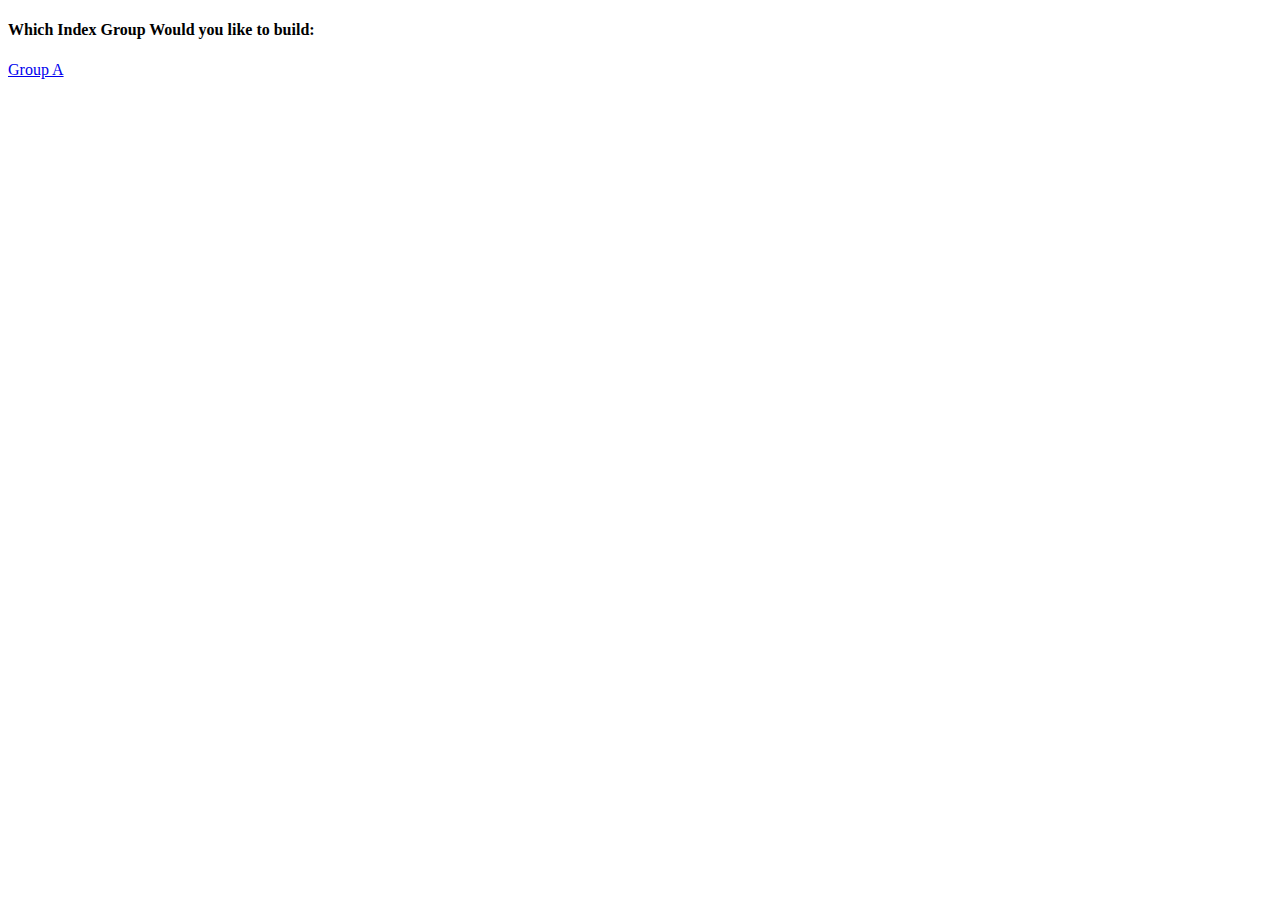
==== index.html @ 3cf9d694 "transforming to index utility" ====
<!DOCTYPE html SYSTEM "http://www.w3.org/TR/xhtml1/DTD/xhtml1-transitional.dtd">
<html xmlns="http://www.w3.org/1999/xhtml">
    <head>
        <title>Index Builder</title>
        <link rel="stylesheet" type="text/css" href="css/index1.css"/>
    </head>
    <body>
        <h4>Which Index Group Would you like to build:</h4>
        <p><a href="index_a.html">Group A</a></p>
    </body>
</html>
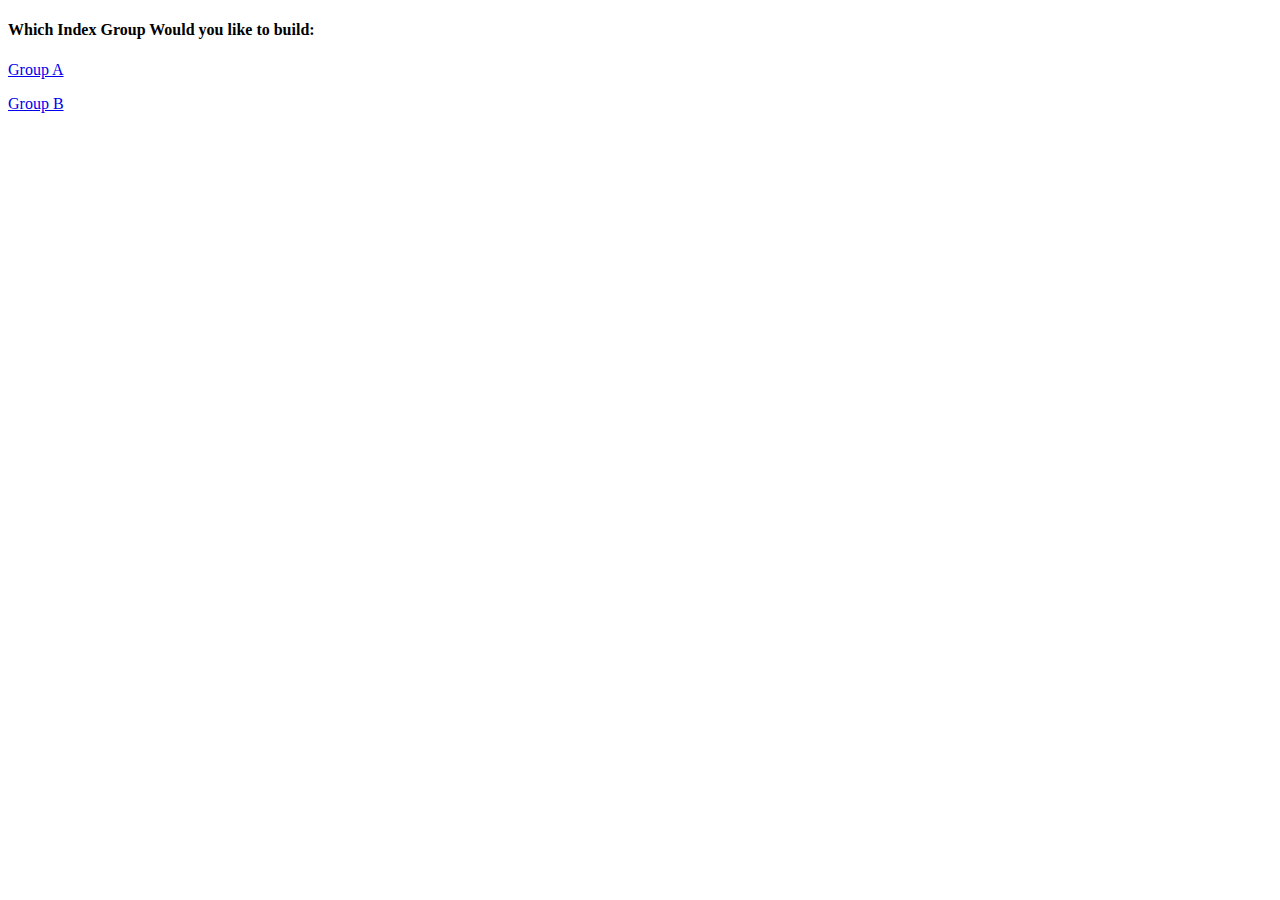
==== commit c46de42a: "update varuiables" ====
--- a/index.html
+++ b/index.html
@@ -6,6 +6,7 @@
     </head>
     <body>
         <h4>Which Index Group Would you like to build:</h4>
-        <p><a href="index_a.html">Group A</a></p>
+        <p><a href="index_a.php">Group A</a></p>
+        <p><a href="index_b.php">Group B</a></p>
     </body>
 </html>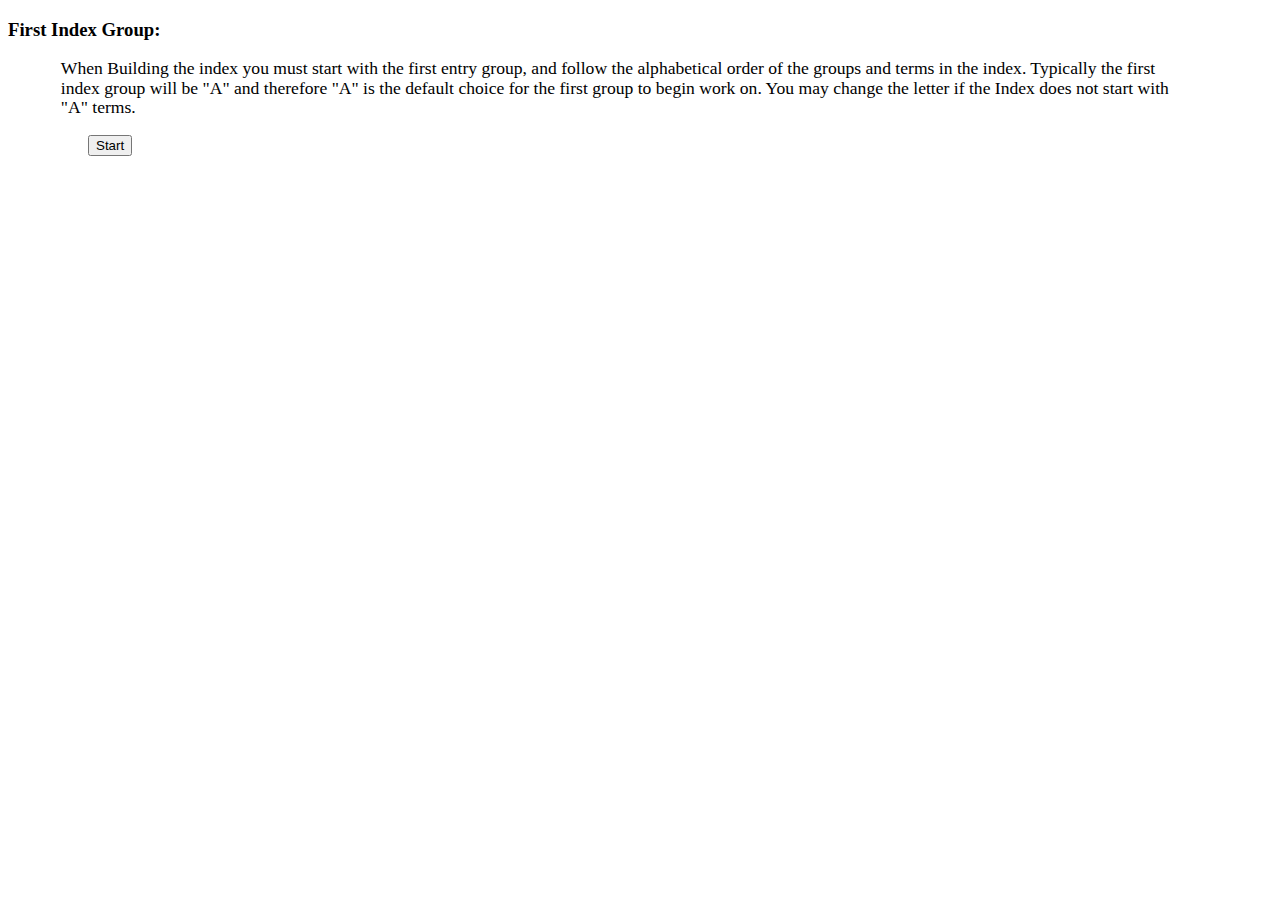
==== commit e5eaa95e: "update to add more index groups" ====
--- a/index.html
+++ b/index.html
@@ -3,10 +3,20 @@
     <head>
         <title>Index Builder</title>
         <link rel="stylesheet" type="text/css" href="css/index1.css"/>
+        <style type="text/css">
+            p.intro{
+            line-height:110%;
+            font-size:1.1em;
+            margin: 1em 5em 1em 3em;
+            }
+            p.start {
+            margin-left: 5em;
+            }
+        </style>
     </head>
     <body>
-        <h4>Which Index Group Would you like to build:</h4>
-        <p><a href="index_a.php">Group A</a></p>
-        <p><a href="index_b.php">Group B</a></p>
+        <h3>First Index Group:</h3>
+        <p class="intro">When Building the index you must start with the first entry group, and follow the alphabetical order of the groups and terms in the index. Typically the first index group will be "A" and therefore "A" is the default choice for the first group to begin work on. You may change the letter if the Index does not start with "A" terms.</p>
+        <p class="start"><a href="index_a/index_a.php"><button type="button">Start</button></a></p>
     </body>
 </html>